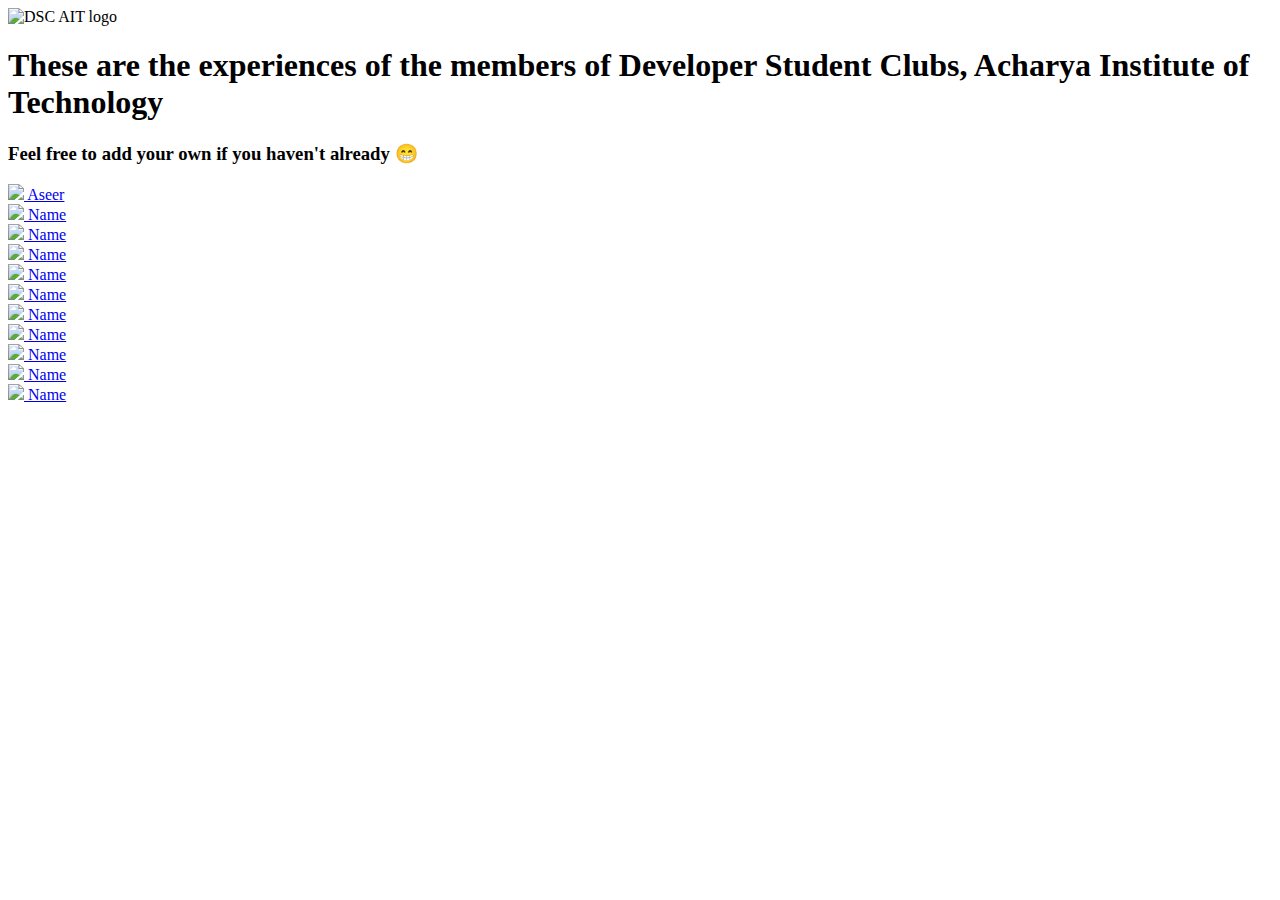
==== index.html @ 50c922da "delete space.jpg" ====
<!DOCTYPE html>
<html lang="en">

<head>
  <meta charset="UTF-8">
  <meta name="viewport" content="width=device-width, initial-scale=1.0">
  <link rel="icon" href="favicon.png" type="image" sizes="64x64">
  <link
    href="https://fonts.googleapis.com/css2?family=Roboto+Slab:wght@100;200;300;400;500;600;700;800;900&display=swap"
    rel="stylesheet" />
  <link rel="stylesheet" href="./CSS/main.css">
  <title>Experiences</title>
</head>

<body>

  <img src="./dsc ait github logo.png" alt="DSC AIT logo">

  <h1>These are the experiences of the members of Developer Student Clubs, Acharya Institute of Technology</h1>

  <h3>Feel free to add your own if you haven't already 😁</h3>

  <div class="container">

    <a href="./Pages/Aseer_1AY18CS018/index.html">
      <div class="card-content">
        <img src="./Pictures/abs3.jpg">
        <!--Whichever picture you would like to use from ./Pictures-->
        <span>Aseer</span> <!-- Your name -->
      </div>
    </a><a href="#">
      <div class="card-content">
        <img src="./Pictures/abs1.jpg">
        <!--Whichever picture you would like to use from ./Pictures-->
        <span>Name</span> <!-- Your name -->
      </div>
    </a><a href="#">
      <div class="card-content">
        <img src="./Pictures/code1.jpg">
        <!--Whichever picture you would like to use from ./Pictures-->
        <span>Name</span> <!-- Your name -->
      </div>
    </a><a href="#">
      <div class="card-content">
        <img src="./Pictures/forest.jpg">
        <!--Whichever picture you would like to use from ./Pictures-->
        <span>Name</span> <!-- Your name -->
      </div>
    </a><a href="#">
      <div class="card-content">
        <img src="./Pictures/grass.jpg">
        <!--Whichever picture you would like to use from ./Pictures-->
        <span>Name</span> <!-- Your name -->
      </div>
    </a><a href="#">
      <div class="card-content">
        <img src="./Pictures/abs2.jpg">
        <!--Whichever picture you would like to use from ./Pictures-->
        <span>Name</span> <!-- Your name -->
      </div>
    </a><a href="#">
      <div class="card-content">
        <img src="./Pictures/abs5.jpg">
        <!--Whichever picture you would like to use from ./Pictures-->
        <span>Name</span> <!-- Your name -->
      </div>
    </a><a href="#">
      <div class="card-content">
        <img src="./Pictures/code5.jpg">
        <!--Whichever picture you would like to use from ./Pictures-->
        <span>Name</span> <!-- Your name -->
      </div>
    </a><a href="#">
      <div class="card-content">
        <img src="./Pictures/code7.jpg">
        <!--Whichever picture you would like to use from ./Pictures-->
        <span>Name</span> <!-- Your name -->
      </div>
    </a><a href="#">
      <div class="card-content">
        <img src="./Pictures/sky.jpg">
        <!--Whichever picture you would like to use from ./Pictures-->
        <span>Name</span> <!-- Your name -->
      </div>
    </a><a href="#">
      <div class="card-content">
        <img src="./Pictures/ironman.jpg">
        <!--Whichever picture you would like to use from ./Pictures-->
        <span>Name</span> <!-- Your name -->
      </div>
    </a>
  </div>

</body>

</html>
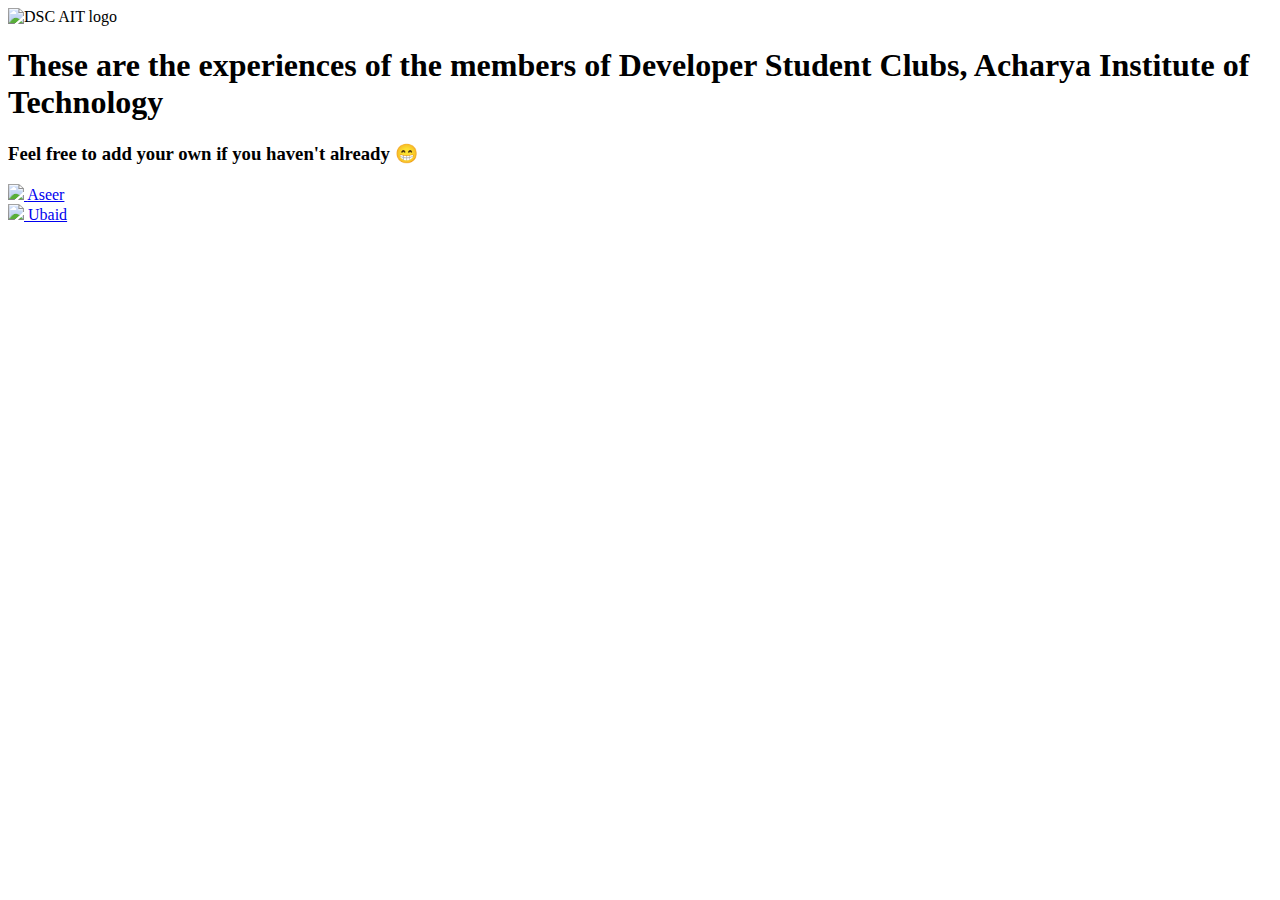
==== commit 31ca6542: "Added files for my webpage" ====
--- a/index.html
+++ b/index.html
@@ -28,67 +28,16 @@
         <!--Whichever picture you would like to use from ./Pictures-->
         <span>Aseer</span> <!-- Your name -->
       </div>
-    </a><a href="#">
-      <div class="card-content">
-        <img src="./Pictures/abs1.jpg">
-        <!--Whichever picture you would like to use from ./Pictures-->
-        <span>Name</span> <!-- Your name -->
-      </div>
-    </a><a href="#">
-      <div class="card-content">
-        <img src="./Pictures/code1.jpg">
-        <!--Whichever picture you would like to use from ./Pictures-->
-        <span>Name</span> <!-- Your name -->
-      </div>
-    </a><a href="#">
-      <div class="card-content">
-        <img src="./Pictures/forest.jpg">
-        <!--Whichever picture you would like to use from ./Pictures-->
-        <span>Name</span> <!-- Your name -->
-      </div>
-    </a><a href="#">
-      <div class="card-content">
-        <img src="./Pictures/grass.jpg">
-        <!--Whichever picture you would like to use from ./Pictures-->
-        <span>Name</span> <!-- Your name -->
-      </div>
-    </a><a href="#">
-      <div class="card-content">
-        <img src="./Pictures/abs2.jpg">
-        <!--Whichever picture you would like to use from ./Pictures-->
-        <span>Name</span> <!-- Your name -->
-      </div>
-    </a><a href="#">
+    </a>
+
+    <a href="./Pages/Ubaid_1AY19CS119/index.html">
       <div class="card-content">
         <img src="./Pictures/abs5.jpg">
         <!--Whichever picture you would like to use from ./Pictures-->
-        <span>Name</span> <!-- Your name -->
-      </div>
-    </a><a href="#">
-      <div class="card-content">
-        <img src="./Pictures/code5.jpg">
-        <!--Whichever picture you would like to use from ./Pictures-->
-        <span>Name</span> <!-- Your name -->
-      </div>
-    </a><a href="#">
-      <div class="card-content">
-        <img src="./Pictures/code7.jpg">
-        <!--Whichever picture you would like to use from ./Pictures-->
-        <span>Name</span> <!-- Your name -->
-      </div>
-    </a><a href="#">
-      <div class="card-content">
-        <img src="./Pictures/sky.jpg">
-        <!--Whichever picture you would like to use from ./Pictures-->
-        <span>Name</span> <!-- Your name -->
-      </div>
-    </a><a href="#">
-      <div class="card-content">
-        <img src="./Pictures/ironman.jpg">
-        <!--Whichever picture you would like to use from ./Pictures-->
-        <span>Name</span> <!-- Your name -->
+        <span>Ubaid</span> <!-- Your name -->
       </div>
     </a>
+
   </div>
 
 </body>
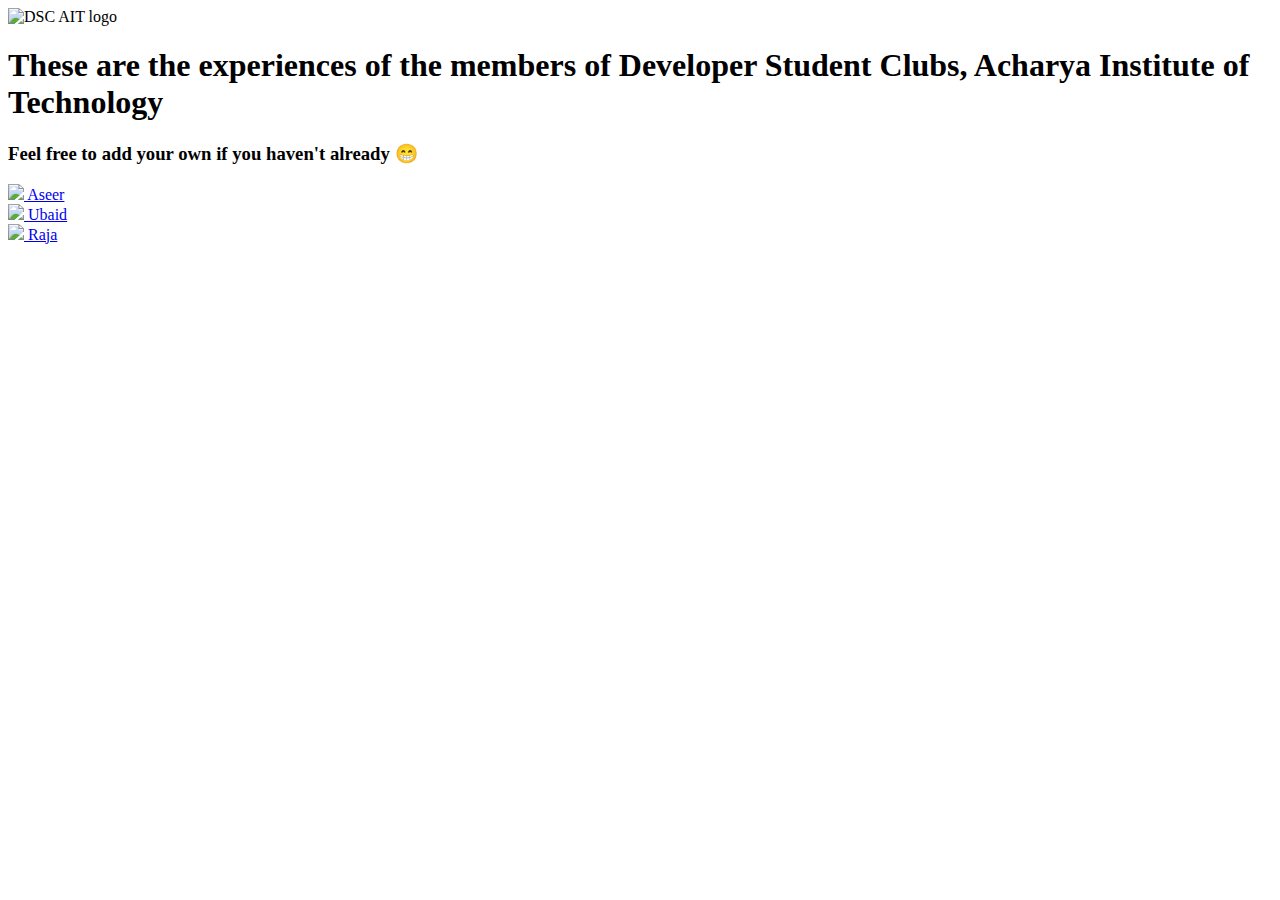
==== commit 8ca0e2bf: "added experiences" ====
--- a/index.html
+++ b/index.html
@@ -37,7 +37,13 @@
         <span>Ubaid</span> <!-- Your name -->
       </div>
     </a>
-
+    <a href="./Pages/Raja_1AY19CS083/index.html">
+      <div class="card-content">
+        <img src="./Pictures/abs7.jpg">
+        <!--Whichever picture you would like to use from ./Pictures-->
+        <span>Raja</span> <!-- Your name -->
+      </div>
+    </a>
   </div>
 
 </body>
